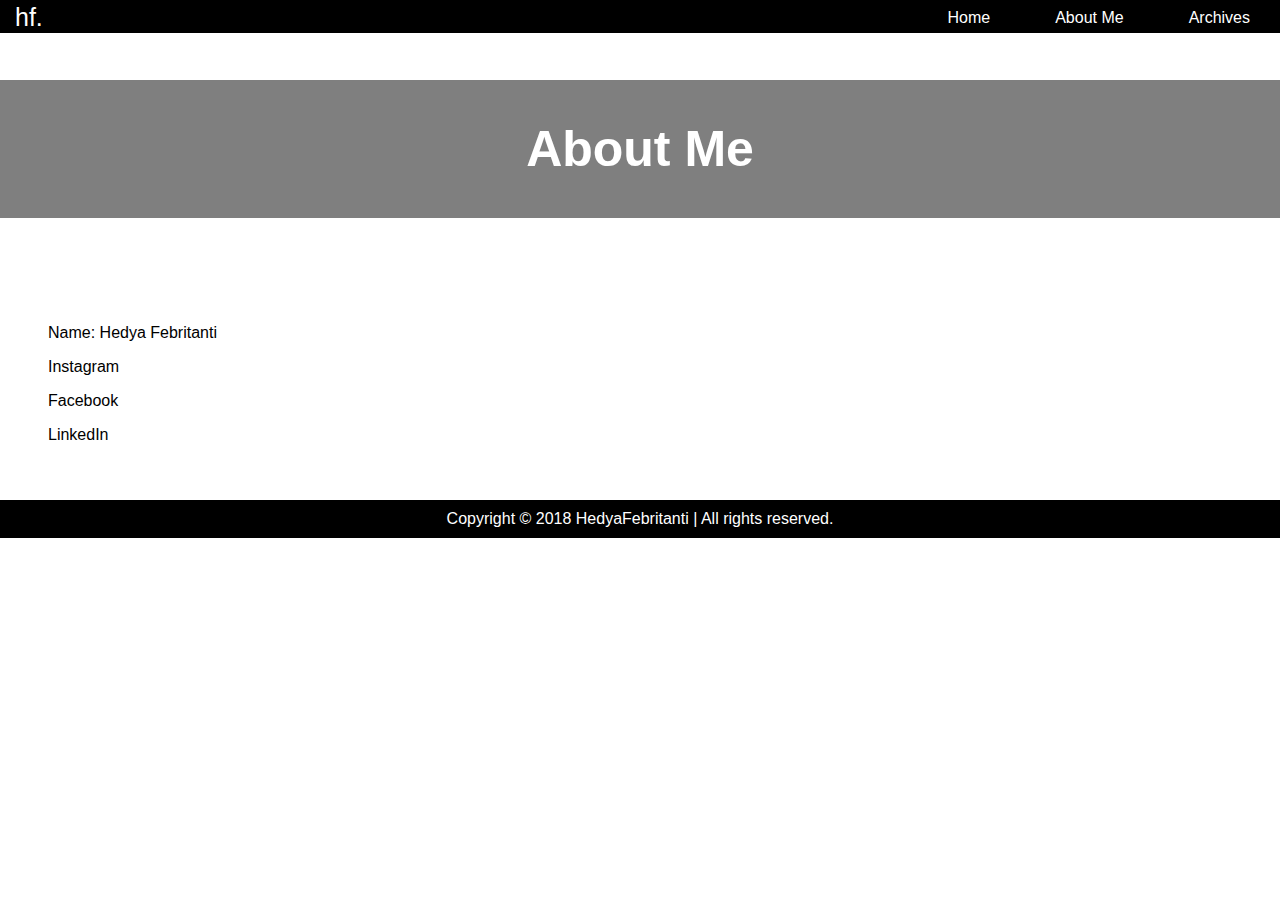
==== aboutme.html @ 109f6bca "add aboutme.html, background, modified index.html & style.css" ====
<!DOCTYPE html>
<html lang="en" dir="ltr">
  <head>
    <meta charset="utf-8">
    <link rel="stylesheet" href="./style.css">
    <title>My Website</title>
  </head>
  <body>
    <div class="header">
      <ul>
        <li id="logo">hf.</li>
        <li><a href="#">Archives</a></li>
        <li><a href="./aboutme.html">About Me</a></li>
        <li><a href="https://hedyaf.github.io/">Home</a></li>
      </ul>
    </div>

    <div class="allContent">
      <div class="contentCenter">
        <h1 id="mainQuote">About Me</h1>
      </div>

      <div class="sideLeft">
        <div class="detail">
          <p>Name: Hedya Febritanti</p>
          <p>Instagram</p>
          <p>Facebook</p>
          <p>LinkedIn</p>
        </div>
      </div>

      <footer>Copyright © 2018 HedyaFebritanti | All rights reserved.</footer>
    </div>
  </body>
</html>
---- style.css ----
body {
  margin: 0px;
  font-family: "Helvetica";
  background-image: url(./background.jpg);
  background-size: cover;
  color: white;
}

.header {
  padding: 15px;
  margin: 0px;
  background-color: black;
  color: white;
  line-height: 1px;
  position: fixed;
  width: 100%;
  top: 0;
}

ul {
  padding-left: 0px;
  margin: 2px 5px 2px 0px;
}

ul li {
  display: inline;
  float: right;
  padding: 0px 40px 0px 25px;
}

#logo {
  float: left;
  padding-left: 0px;
  margin-left: 0px;
  font-size: 25px;
}

li a {
  color: white;
  text-decoration: none;
}

.allContent {
  margin-top: 40px;
}

#mainQuote {
  text-align: center;
  font-size: 50px;
  background-color: rgba(0,0,0,0.5);
  padding: 40px;
}

.contentCenter {
  text-align: center;
  margin: 80px 0px;
}

.sideLeft {
  margin: 30px 450px 30px 30px;
  min-width: 500px;
}

.detail {
  background-color: rgba(255,255,255,0.7);
  margin: 8px;
  padding: 10px;
  color: black;
}

/* .sideNav {
  position: fixed;
  width: 100px;
  top: 230px;
  right: 100px;
  background-color: white;
  padding: 20px;
  line-height: 1px;
} */

footer {
  background-color: black;
  color: white;
  text-align: center;
  padding: 10px;
}
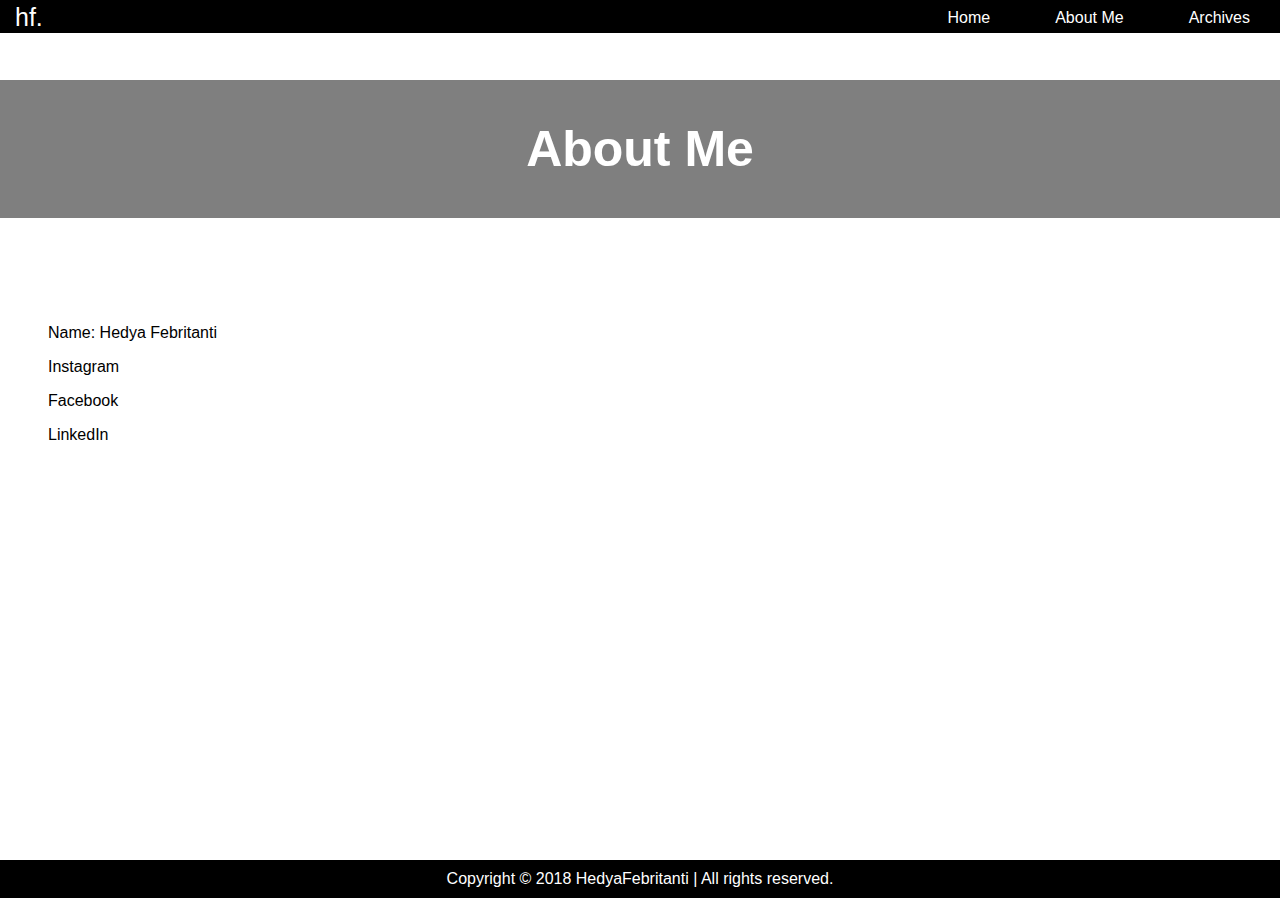
==== commit d07db45a: "edit footer aboutme.html" ====
--- a/aboutme.html
+++ b/aboutme.html
@@ -29,6 +29,8 @@
         </div>
       </div>
 
+<br><br><br><br><br><br><br><br><br><br><br><br><br><br><br><br><br><br><br><br>
+
       <footer>Copyright © 2018 HedyaFebritanti | All rights reserved.</footer>
     </div>
   </body>
